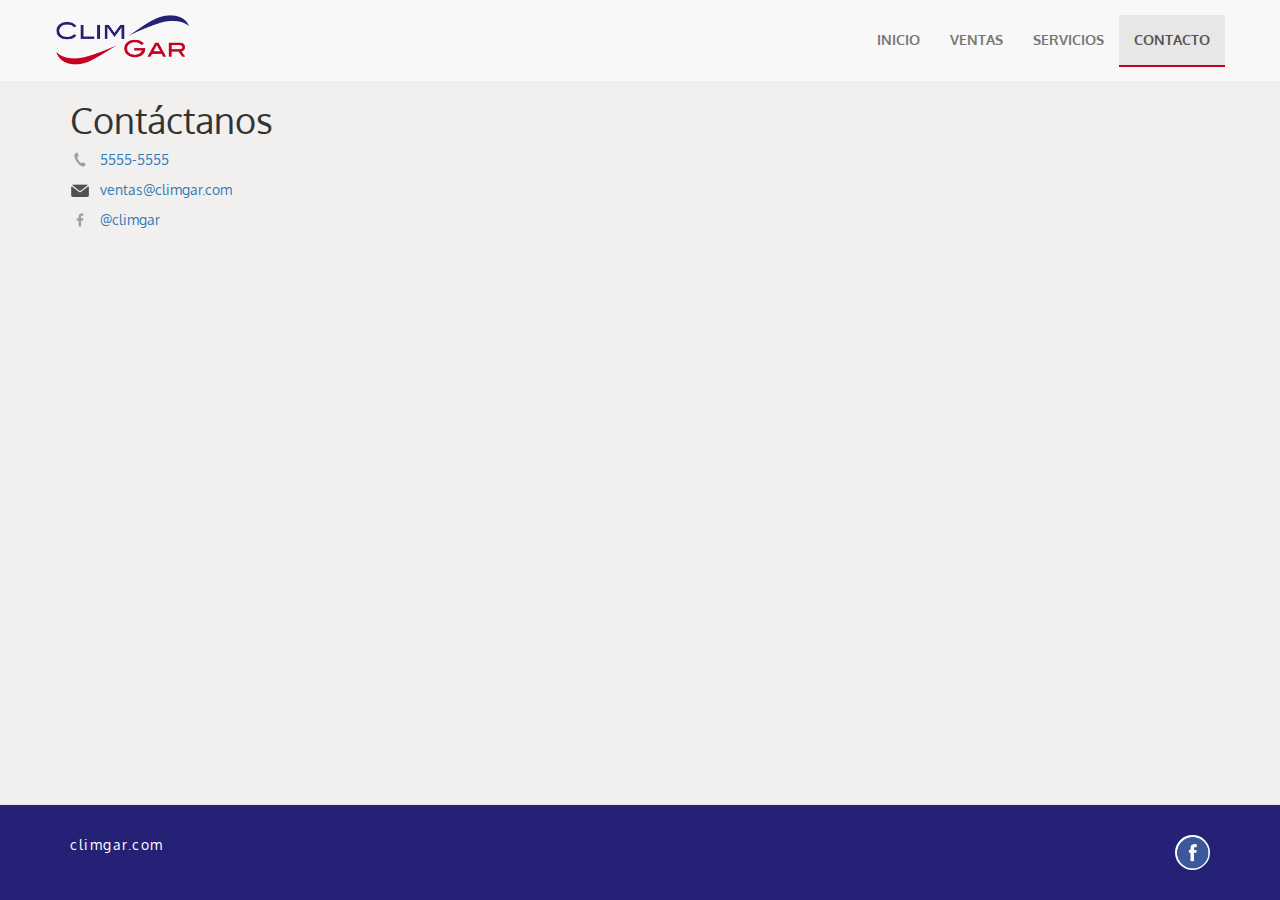
==== contacto.html @ 5dd0e698 "initial repo" ====
<!DOCTYPE html>
<html lang="en">

<head>

    <meta charset="utf-8">
    <meta http-equiv="X-UA-Compatible" content="IE=edge">
    <meta name="viewport" content="width=device-width, initial-scale=1">
    <meta name="description" content="">
    <meta name="author" content="">

    <title>Climgar</title>

    <!-- Bootstrap Core CSS -->
    <link href="css/bootstrap.css" rel="stylesheet">

    <!-- Custom CSS -->
    <link href="css/logo-nav.css" rel="stylesheet">
    <link href="css/half-slider.css" rel="stylesheet">
    <link href="css/responsive.css" rel="stylesheet">
    <link href="css/style.css" rel="stylesheet">

    <link href="https://fonts.googleapis.com/css?family=Oxygen" rel="stylesheet">

    <!-- HTML5 Shim and Respond.js IE8 support of HTML5 elements and media queries -->
    <!-- WARNING: Respond.js doesn't work if you view the page via file:// -->
    <!--[if lt IE 9]>
        <script src="https://oss.maxcdn.com/libs/html5shiv/3.7.0/html5shiv.js"></script>
        <script src="https://oss.maxcdn.com/libs/respond.js/1.4.2/respond.min.js"></script>
    <![endif]-->

    <style>
        body {
            -webkit-font-smoothing: antialiased;
            background-color: #F1F0EE;
        }
        
        .active {
            color: #333;
            border-bottom: 2px solid #c90024;
        }
        
        .contact-info {
            list-style: none;
            padding: 0;
            margin: 0;
        }
        
        .contact-info a {
            display: block;
            background-repeat: no-repeat;
            background-size: 20px 20px;
            padding: 0 0 0 30px;
            margin: 0 0 10px;
        }
        
        .contact-info li.phone a {
            background-image: url('img/phone.png');
        }
        
        .contact-info li.twitter a {
            background-image: url('img/facebook.png');
        }
        
        .contact-info li.mail a {
            background-image: url('img/mail.png');
        }
        
        a {
            text-decoration: none;
        }
    </style>

</head>

<body>
    <!-- Navigation -->
    <nav class="navbar navbar-default navbar-fixed-top" role="navigation">
        <div class="container">
            <!-- Brand and toggle get grouped for better mobile display -->
            <div class="navbar-header">
                <button type="button" class="navbar-toggle" data-toggle="collapse" data-target="#bs-example-navbar-collapse-1">
                    <span class="sr-only">Toggle navigation</span>
                    <span class="icon-bar"></span>
                    <span class="icon-bar"></span>
                    <span class="icon-bar"></span>
                </button>
                <a class="navbar-brand" href="index.html">
                    <img style="max-height: 50px;" src="img/climgar-logo.png" alt="">
                </a>
            </div>
            <!-- Collect the nav links, forms, and other content for toggling -->
            <div class="collapse navbar-collapse" id="bs-example-navbar-collapse-1">
                <ul class="nav navbar-nav navbar-right" style="font-weight: 600;">
                    <li>
                        <a href="index.html">INICIO</a>
                    </li>
                    <li>
                        <a href="ventas.html">VENTAS</a>
                    </li>
                    <li>
                        <a href="servicios.html">SERVICIOS</a>
                    </li>
                    <li class="active">
                        <a href="contacto.html">CONTACTO</a>
                    </li>
                </ul>
            </div>
            <!-- /.navbar-collapse -->
        </div>
        <!-- /.container -->
    </nav>
    <div class="container">

        <div class="row">
            <div class="col-lg-12">
                <h1>Contáctanos</h1>
                <ul class="contact-info">
                    <li class="phone"><a href="tel: 5555-5555">5555-5555</a></li>
                    <li class="mail"><a href="mailto:ventas@climgar.com">ventas@climgar.com</a></li>
                    <li class="twitter"><a href="https://www.facebook.com/climgar/">@climgar</a></li>
                </ul>


            </div>
        </div>

        <hr>

    </div>
    <footer style="position: absolute; bottom: 0; width:100%;">
        <div class="container">
            <a class="pull-right" target="_blank" href="https://www.facebook.com/climgar/">
                <img src="img/fb-icon.png" width="35px" height="35px" /></a>
            <a style="text-decoration:none;" href="http://www.climgar.com">climgar.com</a>
        </div>
    </footer>
    <!-- /.container -->
    <!-- jQuery -->
    <script src="js/jquery.js"></script>

    <!-- Bootstrap Core JavaScript -->
    <script src="js/bootstrap.min.js"></script>
</body>

</html>
---- css/logo-nav.css ----
/*
 * Start Bootstrap - Logo Nav (http://startbootstrap.com/)
 * Copyright 2013-2016 Start Bootstrap
 * Licensed under MIT (https://github.com/BlackrockDigital/startbootstrap/blob/gh-pages/LICENSE)
 */

 body {
    padding-top: 70px; /* Required padding for .navbar-fixed-top. Change if height of navigation changes. */
}
.navbar-fixed-top .nav {
    padding: 15px 0;
}

.navbar-fixed-top .navbar-brand {
    padding: 0 15px;
}

@media(min-width:768px) {
body {
        padding-top: 100px; /* Required padding for .navbar-fixed-top. Change if height of navigation changes. */
    }
    .navbar-fixed-top .navbar-brand {
        padding: 15px 0;
    }
}
---- css/half-slider.css ----
/*
 * Start Bootstrap - Half Slider (http://startbootstrap.com/)
 * Copyright 2013-2016 Start Bootstrap
 * Licensed under MIT (https://github.com/BlackrockDigital/startbootstrap/blob/gh-pages/LICENSE)
 */

html,
body {
    height: 100%;
}


/* You can change the height of the carousel by changing the height in the class below. It is set to 50% by default, but can be any height! */

.carousel {
    height: 50%;
}

.item,
.active,
.carousel-inner {
    height: 100%;
}

body {
    padding-top: 80px;
}

/* Background images are set within the HTML using inline CSS, not here */

.fill {
    width: 100%;
    height: 100%;
    background-position: center;
    -webkit-background-size: cover;
    -moz-background-size: cover;
    background-size: cover;
    -o-background-size: cover;
}
---- css/responsive.css ----
@media screen and (max-width: 768px){
    body {
        padding-top: 50px;
    }
}

/*
 .navbar {
    background: -webkit-linear-gradient(left, rgba(25,25,139,0), rgba(255,0,0,1)); /* For Safari 5.1 to 6.0 */
/*    background: -o-linear-gradient(right, rgba(255,0,0,0), rgba(25,25,139,1)); /* For Opera 11.1 to 12.0 */
/*    background: -moz-linear-gradient(right, rgba(255,0,0,0), rgba(255,0,0,1)); /* For Firefox 3.6 to 15 */
/*    background: linear-gradient(to right, rgba(255,0,0,0), rgba(25,25,139,1)); /* Standard syntax (must be last) */
/*}

.navbar-default .navbar-nav>li>a {
    color: #fff;
}*/
---- css/style.css ----
body {
    font-family: 'Oxygen', sans-serif;
}

footer {
    margin: 0px 0;
    padding: 30px 0;
    /*background-color: #f8f8f8;*/
    background-color: #252176;
    color: #fff;
    border-top: 1px solid #e7e7e7;
}

footer a {
    color: #fff;
    letter-spacing: 1.5px;
}

footer a:hover {
    color: #C90024;
}

footer a:visited {
    color: #fff;
}

footer img {
    background: #fff;
    border-radius: 50px;
}
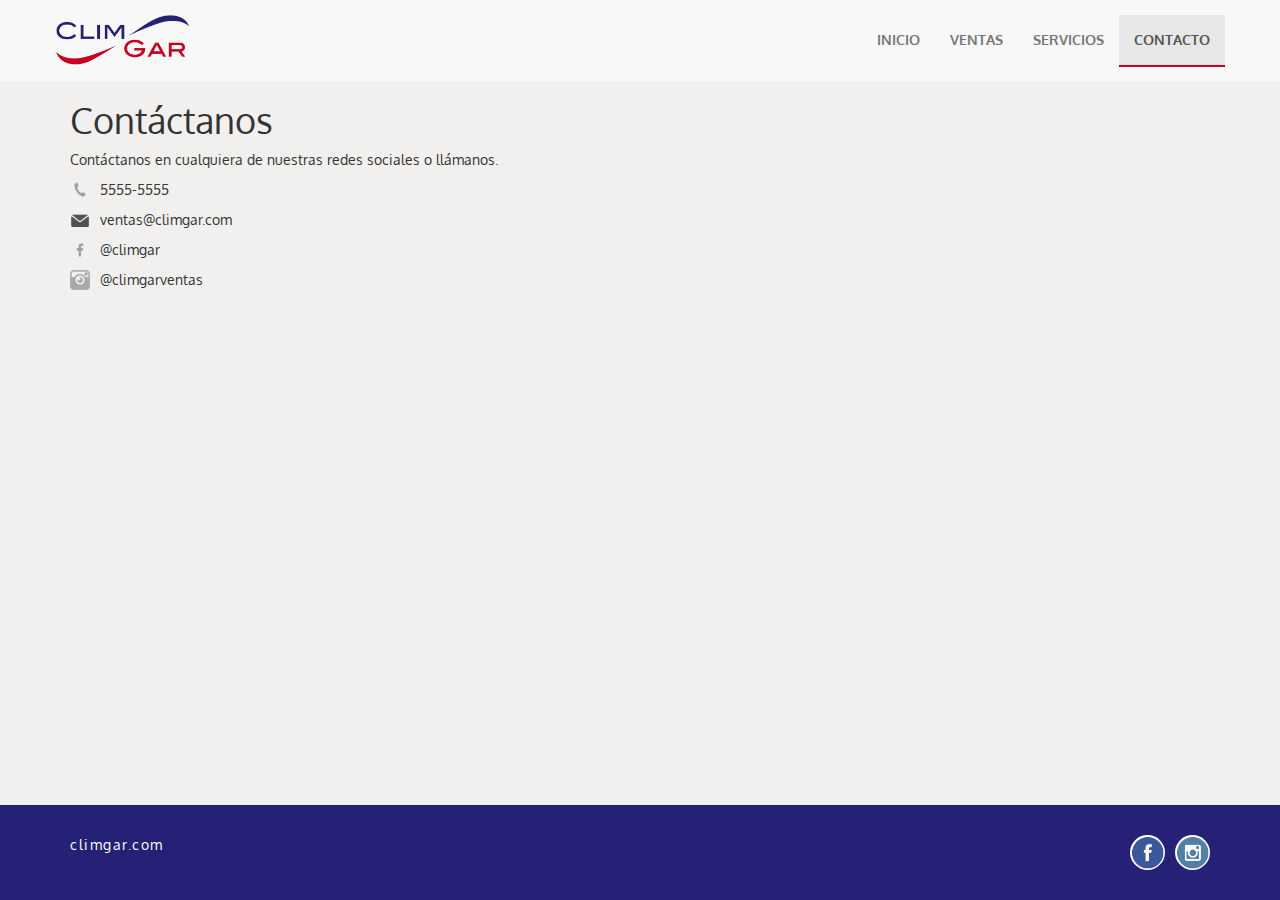
==== commit aad81d00: "entire page added" ====
--- a/contacto.html
+++ b/contacto.html
@@ -52,18 +52,28 @@
             background-size: 20px 20px;
             padding: 0 0 0 30px;
             margin: 0 0 10px;
+            color: #333;
+        }
+        
+        .contact-info a:hover {
+            color: #c90024;
+            text-decoration: none;
         }
         
         .contact-info li.phone a {
             background-image: url('img/phone.png');
         }
         
-        .contact-info li.twitter a {
+        .contact-info li.facebook a {
             background-image: url('img/facebook.png');
         }
         
         .contact-info li.mail a {
             background-image: url('img/mail.png');
+        }
+        
+        .contact-info li.instagram a {
+            background-image: url('img/insta.png');
         }
         
         a {
@@ -115,10 +125,13 @@
         <div class="row">
             <div class="col-lg-12">
                 <h1>Contáctanos</h1>
+                <p>Contáctanos en cualquiera de nuestras redes sociales o llámanos.</p>
+
                 <ul class="contact-info">
                     <li class="phone"><a href="tel: 5555-5555">5555-5555</a></li>
                     <li class="mail"><a href="mailto:ventas@climgar.com">ventas@climgar.com</a></li>
-                    <li class="twitter"><a href="https://www.facebook.com/climgar/">@climgar</a></li>
+                    <li class="facebook"><a href="https://www.facebook.com/climgar/">@climgar</a></li>
+                    <li class="instagram"><a href="https://www.instagram.com/climgarventas/">@climgarventas</a></li>
                 </ul>
 
 
@@ -130,6 +143,8 @@
     </div>
     <footer style="position: absolute; bottom: 0; width:100%;">
         <div class="container">
+            <a class="pull-right" target="_blank" style="padding-left:10px;" href="https://www.instagram.com/climgarventas/">
+                <img src="img/insta-icon.png" width="35px" height="35px" /></a>
             <a class="pull-right" target="_blank" href="https://www.facebook.com/climgar/">
                 <img src="img/fb-icon.png" width="35px" height="35px" /></a>
             <a style="text-decoration:none;" href="http://www.climgar.com">climgar.com</a>
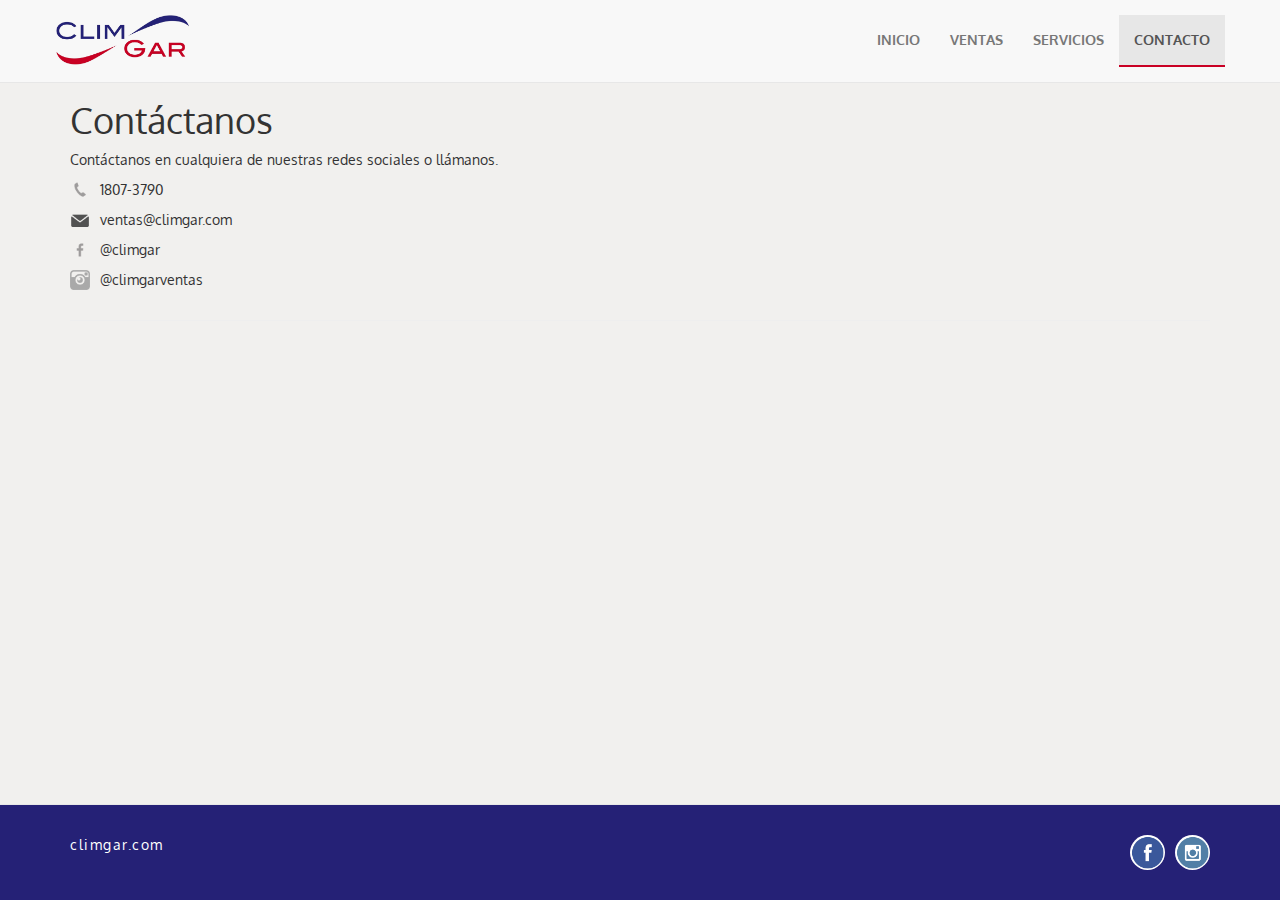
==== commit 3c03944c: "telephone" ====
--- a/contacto.html
+++ b/contacto.html
@@ -128,7 +128,7 @@
                 <p>Contáctanos en cualquiera de nuestras redes sociales o llámanos.</p>
 
                 <ul class="contact-info">
-                    <li class="phone"><a href="tel: 5555-5555">5555-5555</a></li>
+                    <li class="phone"><a href="tel: 5555-5555">1807-3790</a></li>
                     <li class="mail"><a href="mailto:ventas@climgar.com">ventas@climgar.com</a></li>
                     <li class="facebook"><a href="https://www.facebook.com/climgar/">@climgar</a></li>
                     <li class="instagram"><a href="https://www.instagram.com/climgarventas/">@climgarventas</a></li>
